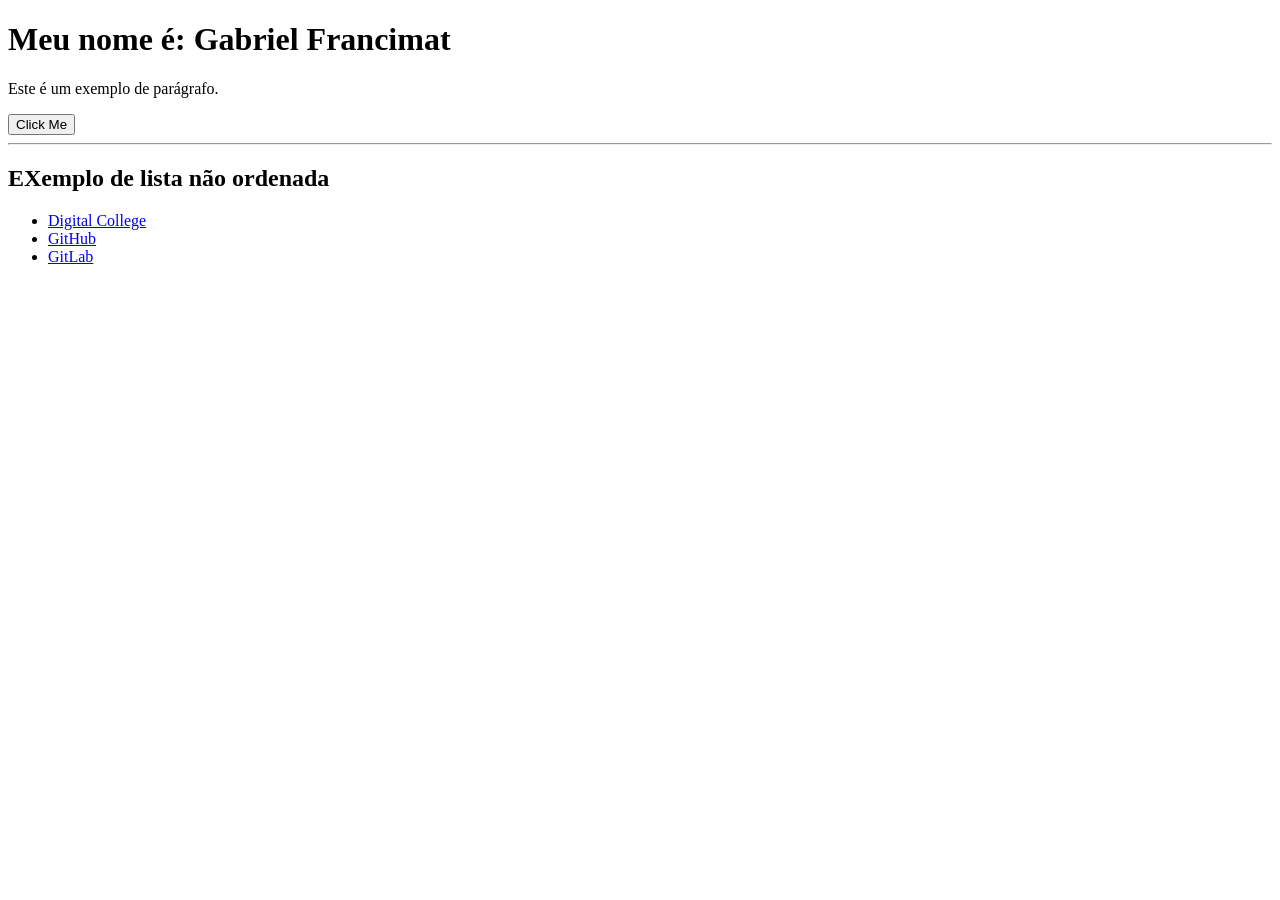
==== html/index.html @ 3e00aa68 "Pasta de assets e html: arquivos .js e atualização no READ.ME" ====
<!doctype html>
<html lang="pt-br">
  <head>
    <meta charset="UTF-8" />
    <meta name="viewport" content="width=device-width, initial-scale=1.0" />
    <link rel="stylesheet" href="/assets/style.css" />
    <script src="/assets/script.js"></script>
    <title>Treinamento Digital College</title>
  </head>
  <body>
    <div>
      <h1 class="bg-red-500 text-white p-4">Meu nome é: Gabriel Francimat</h1>
      <p>Este é um exemplo de parágrafo.</p>
      <button class="btn" onclick="">Click Me</button>
    </div>

    <hr />

    <h2>EXemplo de lista não ordenada</h2>
    <ul>
      <li><a href="https://www.digitalcollege.com.br" target="_blank">Digital College</a></li>
      <li><a href="https://github.com" target="_blank">GitHub</a></li>
      <li><a href="https://gitlab.com" target="_blank">GitLab</a></li>
    </ul>
  </body>
</html>
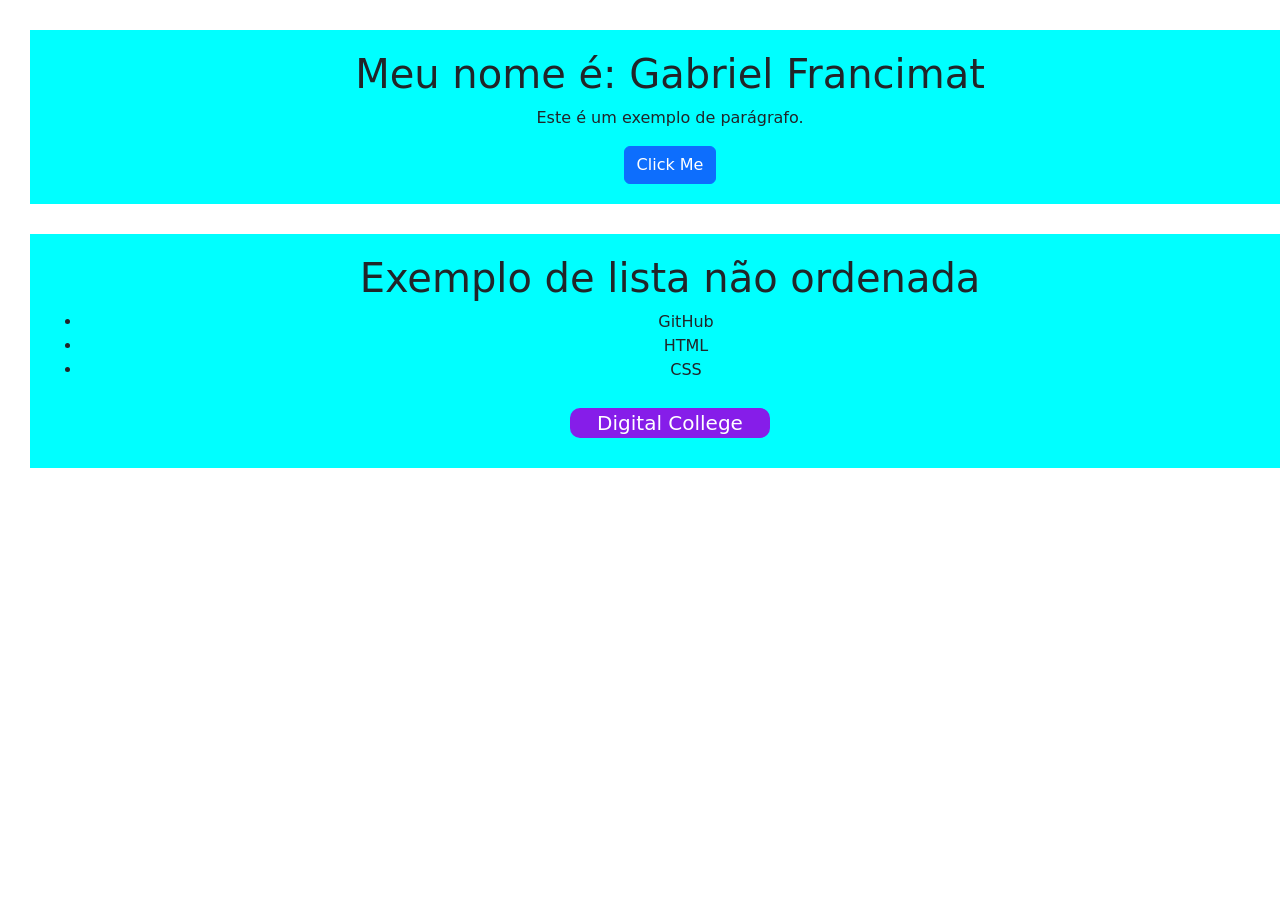
==== commit ff167f68: "feat: Estilização do link no arquivo style.css e HTML" ====
--- a/html/index.html
+++ b/html/index.html
@@ -2,25 +2,38 @@
 <html lang="pt-br">
   <head>
     <meta charset="UTF-8" />
-    <meta name="viewport" content="width=device-width, initial-scale=1.0" />
+    <meta name="viewport" content="width=device-width, initial-scale=1" />
+    <link
+      href="https://cdn.jsdelivr.net/npm/bootstrap@5.3.8/dist/css/bootstrap.min.css"
+      rel="stylesheet"
+      integrity="sha384-sRIl4kxILFvY47J16cr9ZwB07vP4J8+LH7qKQnuqkuIAvNWLzeN8tE5YBujZqJLB"
+      crossorigin="anonymous"
+    />
+    <link rel="stylesheet" href="/assets/global.css" />
     <link rel="stylesheet" href="/assets/style.css" />
+    <script
+      src="https://cdn.jsdelivr.net/npm/bootstrap@5.3.8/dist/js/bootstrap.bundle.min.js"
+      integrity="sha384-FKyoEForCGlyvwx9Hj09JcYn3nv7wiPVlz7YYwJrWVcXK/BmnVDxM+D2scQbITxI"
+      crossorigin="anonymous"
+    ></script>
     <script src="/assets/script.js"></script>
     <title>Treinamento Digital College</title>
   </head>
   <body>
-    <div>
-      <h1 class="bg-red-500 text-white p-4">Meu nome é: Gabriel Francimat</h1>
+    <div class="container-fluid">
+      <h1 class="">Meu nome é: Gabriel Francimat</h1>
       <p>Este é um exemplo de parágrafo.</p>
-      <button class="btn" onclick="">Click Me</button>
+      <button class="btn btn-primary" onclick="">Click Me</button>
     </div>
+    <div class="container-fluid">
+      <h2>Exemplo de lista não ordenada</h2>
+      <ul>
+        <li>GitHub</li>
+        <li>HTML</li>
+        <li>CSS</li>
+      </ul>
 
-    <hr />
-
-    <h2>EXemplo de lista não ordenada</h2>
-    <ul>
-      <li><a href="https://www.digitalcollege.com.br" target="_blank">Digital College</a></li>
-      <li><a href="https://github.com" target="_blank">GitHub</a></li>
-      <li><a href="https://gitlab.com" target="_blank">GitLab</a></li>
-    </ul>
+      <a class="nav-link" href="https://www.digitalcollege.com.br" target="_blank">Digital College</a>
+    </div>
   </body>
 </html>
--- a/assets/global.css
+++ b/assets/global.css
@@ -0,0 +1,5 @@
+* {
+    margin: 0;
+    padding: 0;
+    box-sizing: border-box;
+}
--- a/assets/style.css
+++ b/assets/style.css
@@ -0,0 +1,41 @@
+body {
+    text-align: center;
+}
+
+btn {
+    border: 1px solid black;
+    border-radius: 5px;
+    padding: 40px;
+}
+
+.nav-link {
+    background-color: rgb(134, 29, 233);
+    color: white;
+    text-decoration: none;
+    font-size: 20px;
+    margin: 10px;
+    display: inline-block;
+    width: 200px;
+    border-radius: 10px;
+    transition: 0.5s;
+}
+
+.nav-link:hover {
+    background-color: rgb(197, 157, 235);
+    color: black;
+    transform: scale(1.1) rotate(10deg);
+}
+
+.container-fluid {
+    background-color: aqua;
+    margin: 30px;
+    padding: 20px;  
+}
+
+.container-fluid h1 {
+    font-size: 40px;
+}
+
+.container-fluid h2 {
+    font-size: 40px;
+}
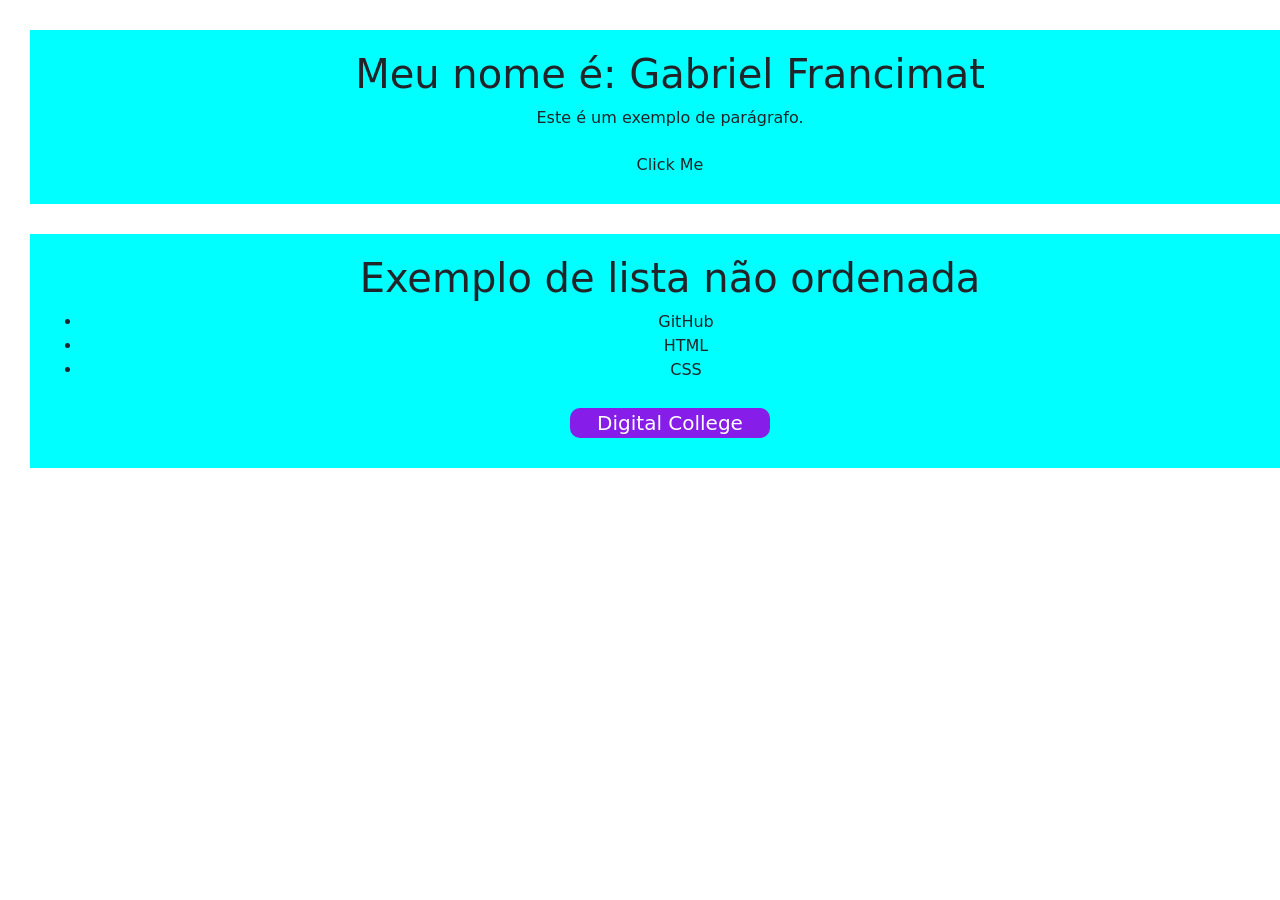
==== commit 3fe121a0: "feat: Update button styling and add navbar structure with styles" ====
--- a/html/index.html
+++ b/html/index.html
@@ -23,7 +23,7 @@
     <div class="container-fluid">
       <h1 class="">Meu nome é: Gabriel Francimat</h1>
       <p>Este é um exemplo de parágrafo.</p>
-      <button class="btn btn-primary" onclick="">Click Me</button>
+      <button class="btn --bs-dark-border-subtle" onclick="">Click Me</button>
     </div>
     <div class="container-fluid">
       <h2>Exemplo de lista não ordenada</h2>
